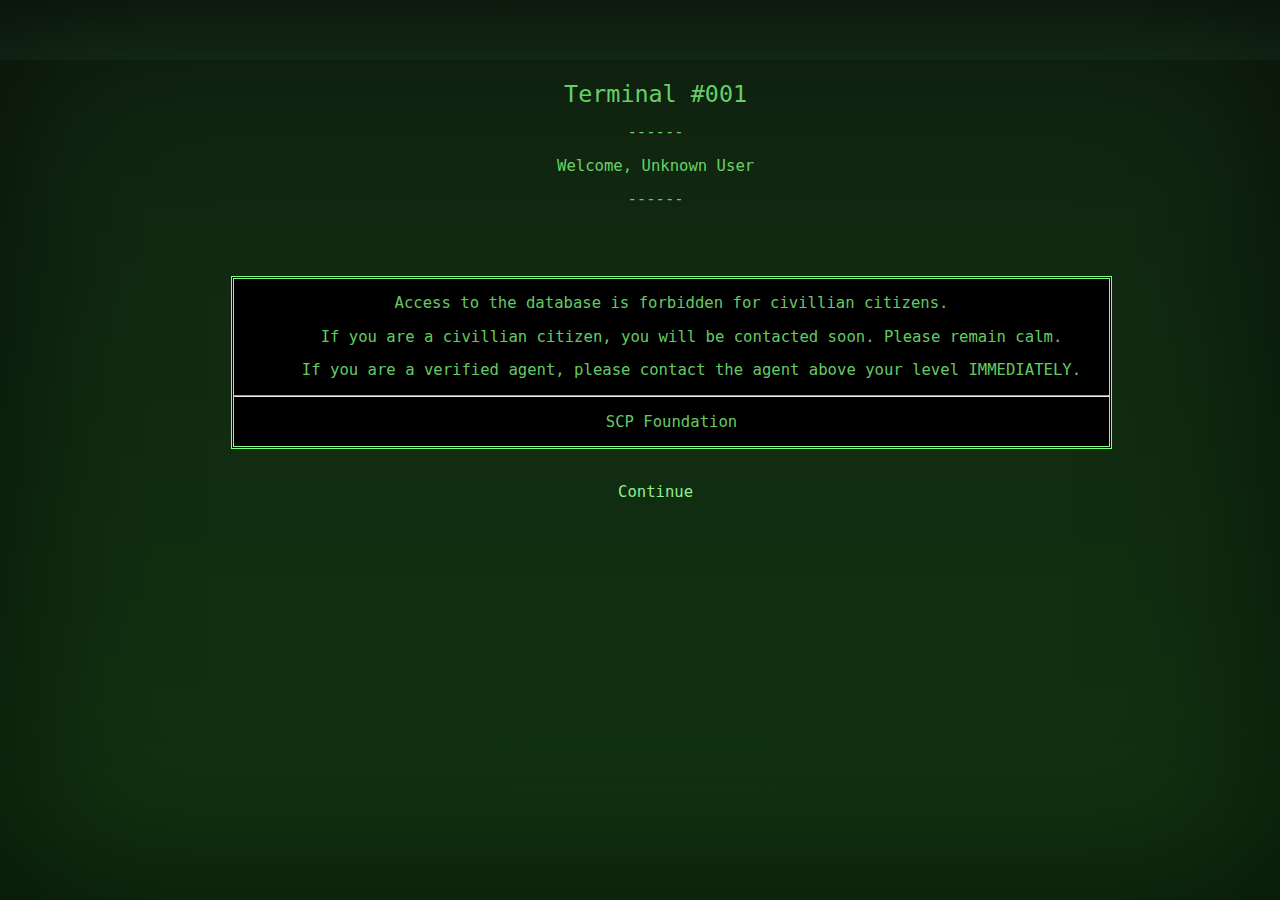
==== index.html @ b84aab49 "Stuff" ====
<!DOCTYPE html>
<html lang="en">
<head>
    <meta charset="UTF-8">
    <meta name="viewport" content="width=device-width, initial-scale=1.0">
    <title>Loading Screen with Terminal</title>
    <link rel="stylesheet" href="styles.css">
</head>
<body>
    <!-- Loading Screen -->
    <div id="loading-screen" class="terminal">
        <div class="scanline"></div>
        <div class="text">
            <div class="dots">
                <div class="dot"></div>
                <div class="dot"></div>
                <div class="dot"></div>
            </div>
        </div>
    </div>

    <!-- Main Content -->
    <div id="main-content" class="terminal" style="display:none;">
        <div class="scanline"></div>
        <div class="text">
            <p><span style="font-size: 150%;">Terminal #001</span></p>
            <p>------</p>
            <p>Welcome, Unknown User</p>
            <p>------</p>
            <br>
            <br>
            <blockquote>
            	<div class="container">
                    <p>Access to the database is forbidden for civillian citizens.</p>
                    <ul>
                        <p>If you are a civillian citizen, you will be contacted soon. Please remain calm.</p></li>
                        <p>If you are a verified agent, please contact the agent above your level IMMEDIATELY.</p></li>
                    </ul>
                    <hr>
                    <p class="footer">SCP Foundation</p>
                </div>
            </blockquote>
            <br><a href="mainpage.html" target="_blank">Continue</a>
        </div>
    </div>

    <script src="script.js"></script>
</body>
</html>
---- styles.css ----
/* Terminal styling for full-page coverage without borders */
div.terminal {
    border: 0; /* Remove borders */
    border-radius: 0; /* Remove border radius */
    background-color: #131;
    background-image: radial-gradient(ellipse 1000% 100% at 50% 90%, transparent, #121);
    background-position: center;
    display: block;
    box-shadow: inset 0 0 10em 1em rgba(0,0,0,0.5); /* Keeps the shadow for depth */
    overflow: hidden;
    position: fixed; /* Ensure it covers the whole viewport */
    top: 0;
    left: 0;
    width: 100vw;
    height: 100vh;
    z-index: 9999; /* Ensure it's above other content */
}

/* Scanline styling for animation */
div.scanline {
    width: 100%;
    height: 60px;
    position: absolute; /* Position correctly within the terminal */
    top: 0;
    pointer-events: none;
    -webkit-animation: scan 12s linear 0s infinite;
    animation: scan 12s linear 0s infinite;
    background: linear-gradient(to bottom, rgba(56, 112, 82,0), rgba(56, 112, 82,0.1)) !important;
}

div.terminal blockquote {
    background-color: black;
    border: double 3px #80FF80;
    width: 875px;
    margin-right: 25%;
    margin-left: 16%;
    display: block;
}

/* Text styling inside the terminal */
div.text {
    color: rgba(128,255,128,0.8);
    padding-left: 2em;
    padding-top: 5%; /* Adjust for better positioning */
    font-family: monospace;
    font-size: 1.2em;
    text-align: center;
    position: relative; /* Ensure relative positioning for proper alignment */
}

/* Keyframes for scanline animation */
@-webkit-keyframes scan {
    from { transform: translateY(-10%); }
    to { transform: translateY(5000%); }
}

@keyframes scan {
    from { transform: translateY(-10%); }
    to { transform: translateY(5000%); }
}

/* Styling for links inside the terminal */
div.text a {
    color: #90EE90;
    text-decoration: none;
    background: transparent;
}

div.text a:hover {
    color: #131;
    text-decoration: underline;
    background-color: #80FF80;
    padding: 1px;
}

div.text a:hover::before {
    content: "> ";
}

/* Styles for loading dots */
.dots {
    display: flex;
    justify-content: center;
    align-items: center;
    height: 100vh; /* Use full viewport height */
    width: 100vw;  /* Use full viewport width */
    position: absolute; /* Position absolutely to center in parent */
    top: 0;
    left: 0;
}

.dot {
    width: 15px;
    height: 15px;
    margin: 0 5px;
    border-radius: 50%;
    background: #80FF80;
    animation: bounce 1.5s infinite ease-in-out;
}

.dot:nth-child(2) {
    animation-delay: 0.3s;
}

.dot:nth-child(3) {
    animation-delay: 0.6s;
}

@keyframes bounce {
    0%, 100% {
        transform: translateY(0);
    }
    50% {
        transform: translateY(-20px);
    }
}
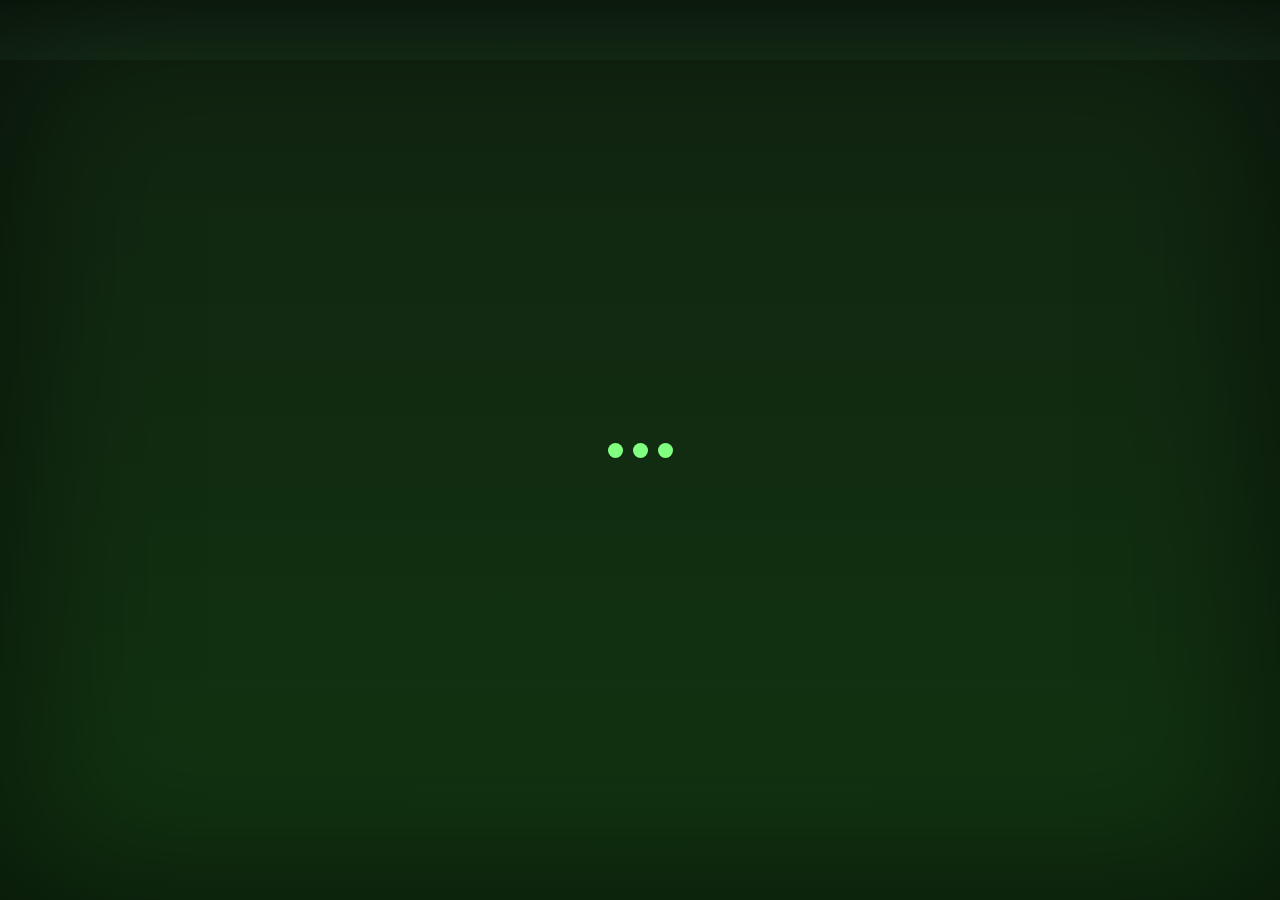
==== commit ec91ee80: "Everything part 2" ====
--- a/index.html
+++ b/index.html
@@ -3,11 +3,11 @@
 <head>
     <meta charset="UTF-8">
     <meta name="viewport" content="width=device-width, initial-scale=1.0">
-    <title>Loading Screen with Terminal</title>
+    <title>Unknown Terminal</title>
     <link rel="stylesheet" href="styles.css">
 </head>
-<body>
-    <!-- Loading Screen -->
+<body>   
+
     <div id="loading-screen" class="terminal">
         <div class="scanline"></div>
         <div class="text">
@@ -19,7 +19,6 @@
         </div>
     </div>
 
-    <!-- Main Content -->
     <div id="main-content" class="terminal" style="display:none;">
         <div class="scanline"></div>
         <div class="text">
@@ -30,20 +29,20 @@
             <br>
             <br>
             <blockquote>
-            	<div class="container">
+                <div class="container">
                     <p>Access to the database is forbidden for civillian citizens.</p>
                     <ul>
-                        <p>If you are a civillian citizen, you will be contacted soon. Please remain calm.</p></li>
-                        <p>If you are a verified agent, please contact the agent above your level IMMEDIATELY.</p></li>
+                        <li><p>If you are a civillian citizen, you will be contacted soon. Please remain calm.</p></li>
+                        <li><p>If you are a verified agent, please contact the agent above your level IMMEDIATELY.</p></li>
                     </ul>
                     <hr>
                     <p class="footer">SCP Foundation</p>
                 </div>
             </blockquote>
-            <br><a href="mainpage.html" target="_blank">Continue</a>
+            <br><a href="mainpage.html" target="_self">Continue</a>
         </div>
     </div>
 
-    <script src="script.js"></script>
+    <script src="loading.js"></script>
 </body>
 </html>
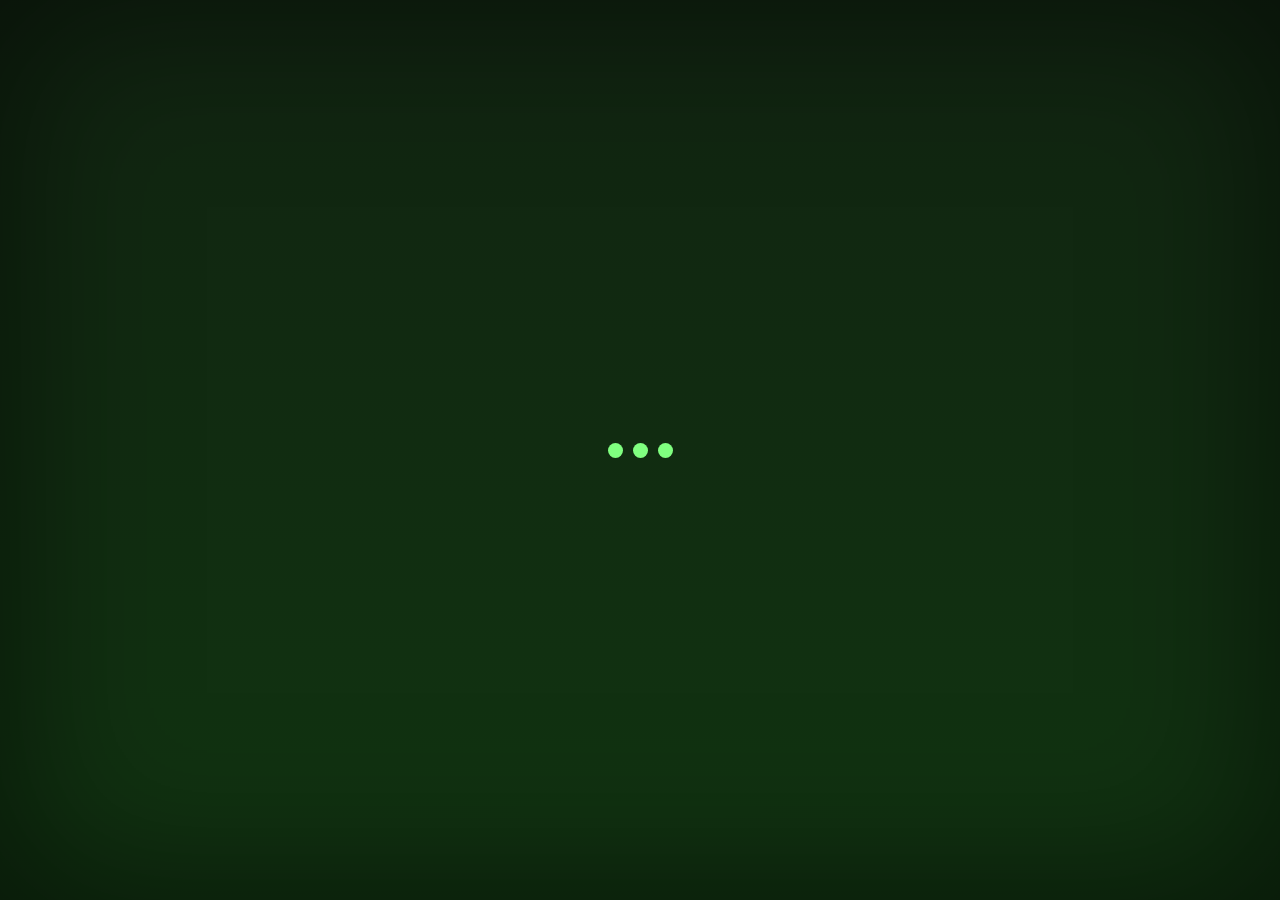
==== commit 035a942a: "Milestone 5" ====
--- a/index.html
+++ b/index.html
@@ -39,10 +39,10 @@
                     <p class="footer">SCP Foundation</p>
                 </div>
             </blockquote>
-            <br><a href="mainpage.html" target="_self">Continue</a>
+            <br><a href="login.html" target="_self">Continue</a>
         </div>
     </div>
 
-    <script src="loading.js"></script>
+    <script src="script.js"></script>
 </body>
 </html>
--- a/styles.css
+++ b/styles.css
@@ -2,11 +2,11 @@
 div.terminal {
     border: 0; /* Remove borders */
     border-radius: 0; /* Remove border radius */
-    background-color: #131;
-    background-image: radial-gradient(ellipse 1000% 100% at 50% 90%, transparent, #121);
+    background-color: var(--background-color, #131); /* Default background */
+    background-image: var(--background-gradient); /* Use a variable for the gradient */
     background-position: center;
     display: block;
-    box-shadow: inset 0 0 10em 1em rgba(0,0,0,0.5); /* Keeps the shadow for depth */
+    box-shadow: inset 0 0 10em 1em rgba(0, 0, 0, 0.5); /* Keeps the shadow for depth */
     overflow: hidden;
     position: fixed; /* Ensure it covers the whole viewport */
     top: 0;
@@ -14,6 +14,11 @@
     width: 100vw;
     height: 100vh;
     z-index: 9999; /* Ensure it's above other content */
+}
+
+.container {
+    margin-left: 15px;
+    margin-right: 15px;
 }
 
 /* Scanline styling for animation */
@@ -25,12 +30,12 @@
     pointer-events: none;
     -webkit-animation: scan 12s linear 0s infinite;
     animation: scan 12s linear 0s infinite;
-    background: linear-gradient(to bottom, rgba(56, 112, 82,0), rgba(56, 112, 82,0.1)) !important;
+    background: var(--scanline-gradient) !important; /* Use a variable for the gradient */
 }
 
 div.terminal blockquote {
     background-color: black;
-    border: double 3px #80FF80;
+    border: double 3px var(--main-color, #80FF80); /* Default main color */
     width: 875px;
     margin-right: 25%;
     margin-left: 16%;
@@ -39,7 +44,7 @@
 
 /* Text styling inside the terminal */
 div.text {
-    color: rgba(128,255,128,0.8);
+    color: var(--main-color, rgba(128, 255, 128, 0.8)); /* Default text color */
     padding-left: 2em;
     padding-top: 5%; /* Adjust for better positioning */
     font-family: monospace;
@@ -61,15 +66,15 @@
 
 /* Styling for links inside the terminal */
 div.text a {
-    color: #90EE90;
+    color: var(--main-color, #90EE90);
     text-decoration: none;
     background: transparent;
 }
 
 div.text a:hover {
-    color: #131;
+    color: var(--hover-text-color); /* Use a variable for hover text color */
     text-decoration: underline;
-    background-color: #80FF80;
+    background-color: var(--hover-background-color); /* Use a variable for hover background color */
     padding: 1px;
 }
 
@@ -113,4 +118,139 @@
     50% {
         transform: translateY(-20px);
     }
-}+}
+
+.login-section {
+    text-align: center;
+    color: rgba(128, 255, 128, 0.8);
+}
+
+input {
+    background-color: transparent;
+    border: 1px solid var(--main-color, #80FF80);
+    color: var(--main-color, #80FF80);
+    padding: 10px;
+    width: 200px; /* Width of input fields */
+}
+
+button {
+    background-color: var(--main-color, #80FF80);
+    border: none;
+    color: #131;
+    padding: 10px 20px;
+    font-size: 1em;
+    cursor: pointer;
+}
+
+button:hover {
+    background-color: #90EE90;
+}
+
+.settings {
+    position: absolute; /* Position it in the top-right corner */
+    top: 10px;
+    right: 10px;
+    z-index: 10000; /* Ensure it is above other elements */
+}
+
+.dropdown {
+    position: absolute; /* Position below the gear icon */
+    top: 30px; /* Adjust according to your design */
+    right: 0; /* Align with the right side */
+    background-color: rgba(0, 0, 0, 0.8); /* Dark transparent background */
+    border-radius: 5px;
+    padding: 10px;
+    box-shadow: 0 0 10px rgba(0,0,0,0.5);
+    width: 200px; /* Set the width as desired */
+}
+
+.dropdown ul {
+    list-style: none;
+    padding: 0;
+    margin: 0;
+}
+
+.dropdown li {
+    color: #80FF80; /* Same color as the text */
+    padding: 5px 10px;
+    cursor: pointer;
+}
+
+.dropdown li:hover {
+    background-color: rgba(128, 255, 128, 0.2); /* Hover effect */
+}
+
+.theme-modal {
+    position: fixed;
+    top: 0;
+    left: 0;
+    width: 100vw;
+    height: 100vh;
+    background-color: rgba(0, 0, 0, 0.8); /* Dark transparent background */
+    backdrop-filter: blur(5px); /* Blurring effect */
+    display: flex;
+    justify-content: center;
+    align-items: center;
+    z-index: 10000; /* Ensure it's above other content */
+}
+
+.theme-content {
+    background-color: black; /* Match terminal's background */
+    border-radius: 10px;
+    padding: 20px;
+    box-shadow: 0 0 20px rgba(0, 0, 0, 0.5);
+    color: var(--main-color); /* Match terminal text color */
+    text-align: center;
+    width: 300px; /* Adjust as needed */
+    margin-left: 40%;
+    margin-right: 50%;
+    margin-top: 5%
+}
+
+.theme-option {
+    margin: 10px 0;
+    cursor: pointer;
+    padding: 10px;
+    border: 1px solid #444; /* Border for options */
+    border-radius: 5px;
+    transition: background-color 0.3s;
+}
+
+.theme-option:hover {
+    background-color: rgba(128, 255, 128, 0.2); /* Highlight on hover */
+}
+
+
+/* Theme definitions */
+:root {
+    --main-color: #80FF80; /* Default theme color */
+    --background-color: #131; /* Default background color */
+    --hover-text-color: #131; /* Default hover text color */
+    --hover-background-color: #80FF80; /* Default hover background color */
+    --background-gradient: radial-gradient(ellipse 1000% 100% at 50% 90%, transparent, #121); /* Default gradient */
+}
+
+.theme-default {
+    --main-color: #80FF80; /* Green for default */
+    --background-color: #131; /* Dark green */
+}
+
+.theme-night {
+    --main-color: #FFD700; /* Gold for night */
+    --background-color: #000; /* Black */
+}
+
+.theme-ice {
+    --main-color: #ADD8E6; /* Light blue for ice */
+    --background-color: #222; /* Dark background */
+}
+
+.theme-demon {
+    --main-color: #FF4500; /* Red for demon */
+    --background-color: #2A0A0A; /* Dark red */
+}
+
+.theme-galaxy {
+    --main-color: #DA70D6; /* Purple for galaxy */
+    --background-color: #000; /* Black */
+}
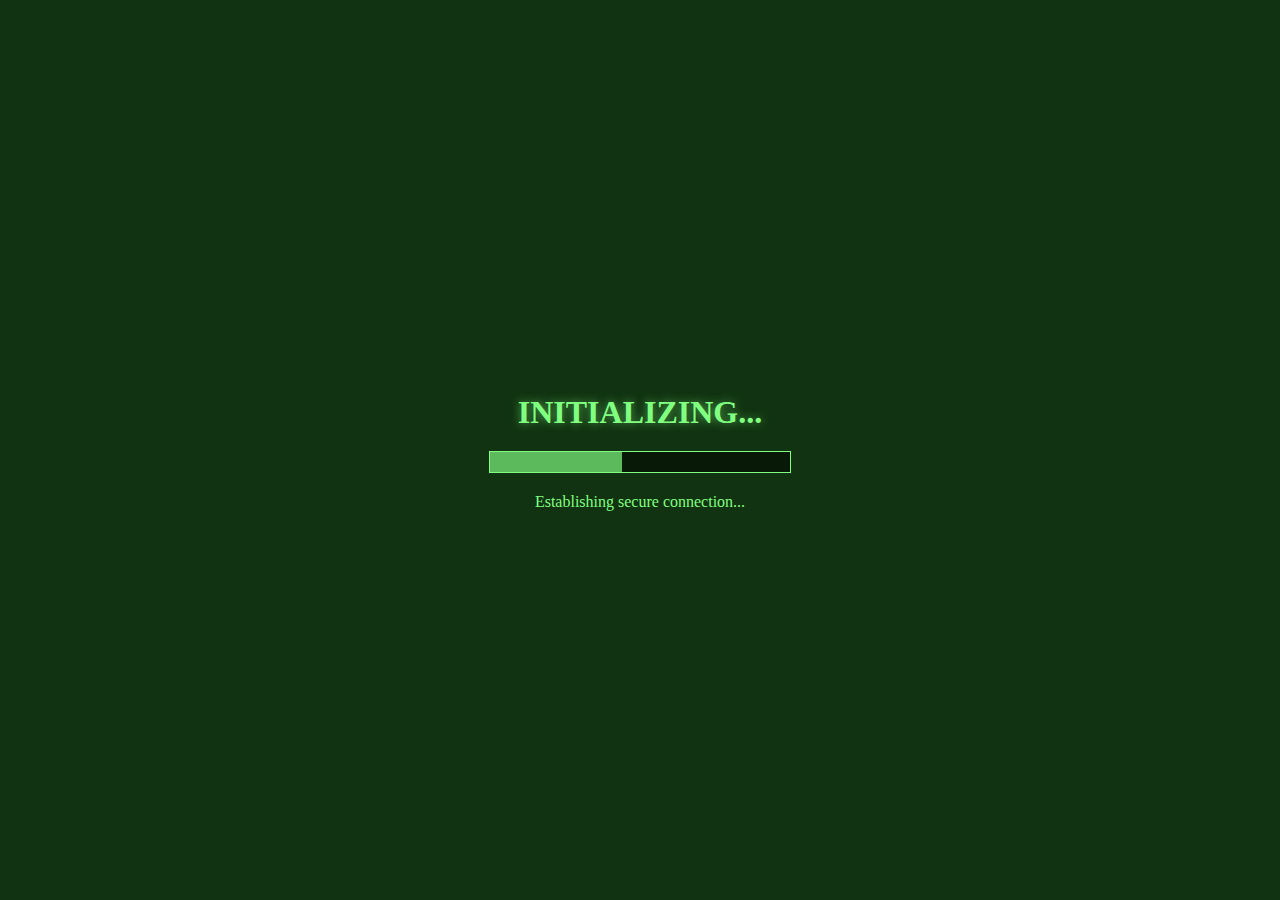
==== commit 136c379c: "Updated" ====
--- a/index.html
+++ b/index.html
@@ -3,46 +3,102 @@
 <head>
     <meta charset="UTF-8">
     <meta name="viewport" content="width=device-width, initial-scale=1.0">
-    <title>Unknown Terminal</title>
-    <link rel="stylesheet" href="styles.css">
+    <title>SCP Foundation Secure Access Portal</title>
+    <link rel="stylesheet" href="assets/css/styles.css">
+    <link rel="icon" type="image/x-icon" href="assets/images/favicon.ico">
 </head>
-<body>   
-
-    <div id="loading-screen" class="terminal">
-        <div class="scanline"></div>
-        <div class="text">
-            <div class="dots">
-                <div class="dot"></div>
-                <div class="dot"></div>
-                <div class="dot"></div>
+<body>
+    <!-- Loading Screen -->
+    <div id="loading-screen">
+        <div class="loading-content">
+            <h1>INITIALIZING...</h1>
+            <div class="progress-bar">
+                <div class="progress"></div>
             </div>
+            <p id="loading-text">Establishing secure connection...</p>
         </div>
     </div>
 
-    <div id="main-content" class="terminal" style="display:none;">
-        <div class="scanline"></div>
+    <!-- Main Content -->
+    <div class="terminal" id="terminal">
+        <div class="scanlines"></div>
         <div class="text">
-            <p><span style="font-size: 150%;">Terminal #001</span></p>
-            <p>------</p>
-            <p>Welcome, Unknown User</p>
-            <p>------</p>
-            <br>
-            <br>
+            <terminal-typer id="welcome-text" text="SCP Foundation Secure Access Portal" speed="80" cursor="false" html-mode="true" style="font-size: 180%; text-align: center; display: block;"></terminal-typer>
+            
+            <terminal-typer id="welcome-subtext" text="------ Welcome, Unknown User ------" speed="50" delay="800" cursor="false" html-mode="true" style="text-align: center; display: block; font-size: 110%;"></terminal-typer>
+            
             <blockquote>
-                <div class="container">
-                    <p>Access to the database is forbidden for civillian citizens.</p>
-                    <ul>
-                        <li><p>If you are a civillian citizen, you will be contacted soon. Please remain calm.</p></li>
-                        <li><p>If you are a verified agent, please contact the agent above your level IMMEDIATELY.</p></li>
-                    </ul>
-                    <hr>
-                    <p class="footer">SCP Foundation</p>
-                </div>
+                <terminal-typer id="notice-text" delay="1500" speed="10" cursor="false" html-mode="true" text="<div class='container'>NOTICE: This terminal provides access to classified Foundation information. Unauthorized access is forbidden. All activities are monitored and recorded. Attempting to access information beyond your clearance level will result in immediate termination of employment and possible amnestic treatment.</div>"></terminal-typer>
             </blockquote>
-            <br><a href="login.html" target="_self">Continue</a>
+            
+            <terminal-typer id="access-text" delay="3000" speed="25" cursor="false" html-mode="true" text="<p>To proceed, you must authenticate your identity.</p><p>All personnel must have valid credentials to access Foundation systems.</p><p>Please be prepared to provide your assigned identification code and security clearance.</p>"></terminal-typer>
+            
+            <terminal-typer id="continue-text" delay="5000" speed="25" cursor="true" html-mode="true" text="<a href='templates/pages/login.html'>Continue to Authentication</a>"></terminal-typer>
         </div>
     </div>
 
-    <script src="script.js"></script>
+    <!-- Scripts -->
+    <script src="components/terminal-typer.js"></script>
+    <script>
+        // Handle loading screen
+        document.addEventListener('DOMContentLoaded', function() {
+            const loadingScreen = document.getElementById('loading-screen');
+            const progress = document.querySelector('.progress');
+            const loadingText = document.getElementById('loading-text');
+            const terminal = document.getElementById('terminal');
+            const progressMessages = [
+                "Establishing secure connection...",
+                "Verifying system integrity...",
+                "Loading security protocols...",
+                "Initializing containment systems..."
+            ];
+            
+            let width = 0;
+            let messageIndex = 0;
+            
+            // Hide terminal initially
+            terminal.style.opacity = '0';
+            
+            // Progress bar animation
+            const interval = setInterval(function() {
+                if (width >= 100) {
+                    clearInterval(interval);
+                    setTimeout(function() {
+                        loadingScreen.style.opacity = '0';
+                        terminal.style.opacity = '1';
+                        setTimeout(function() {
+                            loadingScreen.style.display = 'none';
+                        }, 500);
+                    }, 500);
+                } else {
+                    width += 2;
+                    progress.style.width = width + '%';
+                    
+                    // Update loading message at intervals
+                    if (width % 25 === 0 && messageIndex < progressMessages.length) {
+                        loadingText.textContent = progressMessages[messageIndex];
+                        messageIndex++;
+                    }
+                }
+            }, 30);
+            
+            // Allow skipping animations with escape key
+            document.addEventListener('keydown', function(e) {
+                if (e.key === 'Escape') {
+                    // Complete all typing animations
+                    document.querySelectorAll('terminal-typer').forEach(typer => {
+                        typer.complete();
+                    });
+                    
+                    // If loading screen is still visible, skip it
+                    if (loadingScreen.style.display !== 'none') {
+                        clearInterval(interval);
+                        loadingScreen.style.display = 'none';
+                        terminal.style.opacity = '1';
+                    }
+                }
+            });
+        });
+    </script>
 </body>
-</html>
+</html>--- a/assets/css/styles.css
+++ b/assets/css/styles.css
@@ -0,0 +1,603 @@
+/* Terminal styling for full-page coverage without borders */
+div.terminal {
+    border: 0; /* Remove borders */
+    border-radius: 0; /* Remove border radius */
+    background-color: var(--background-color, #131); /* Default background */
+    background-image: var(--background-gradient); /* Use a variable for the gradient */
+    background-position: center;
+    display: block;
+    box-shadow: inset 0 0 10em 1em rgba(0, 0, 0, 0.5); /* Keeps the shadow for depth */
+    overflow-y: auto;
+    overflow-x: hidden;
+    position: fixed; /* Ensure it covers the whole viewport */
+    top: 0;
+    left: 0;
+    width: 100vw;
+    height: 100vh;
+    z-index: 9999; /* Ensure it's above other content */
+    font-size: 16px;
+    /* Hide scrollbars while allowing scrolling */
+    scrollbar-width: none; /* Firefox */
+    -ms-overflow-style: none; /* IE and Edge */
+}
+
+/* Hide scrollbar for Chrome, Safari and Opera */
+div.terminal::-webkit-scrollbar {
+    display: none;
+}
+
+.container {
+    margin-left: 15px;
+    margin-right: 15px;
+}
+
+/* Scanline styling for animation */
+div.scanlines {
+    width: 100%;
+    height: 100%;
+    position: absolute; /* Position correctly within the terminal */
+    top: 0;
+    left: 0;
+    pointer-events: none;
+    background: linear-gradient(
+        to bottom,
+        rgba(18, 16, 16, 0) 50%,
+        rgba(0, 0, 0, 0.1) 50%
+    );
+    background-size: 100% 4px;
+    z-index: 1;
+    opacity: 0.3;
+}
+
+div.terminal blockquote {
+    background-color: rgba(0, 0, 0, 0.5);
+    border: double 3px var(--main-color, #80FF80); /* Default main color */
+    width: 80%;
+    max-width: 875px;
+    margin: 40px auto; /* Increase top/bottom margin to 40px */
+    padding: 20px; /* Increase padding */
+    box-shadow: 0 0 10px var(--main-color, #80FF80, 0.3);
+    display: block;
+}
+
+/* Text styling inside the terminal */
+div.text {
+    color: var(--main-color, rgba(128, 255, 128, 0.8)); /* Default text color */
+    padding: 0;
+    font-family: monospace;
+    font-size: 1.2em;
+    text-align: center;
+    position: absolute; /* Change to absolute for vertical centering */
+    z-index: 2;
+    max-width: 1200px;
+    width: 100%;
+    top: 50%; /* Position at 50% from the top */
+    left: 50%; /* Position at 50% from the left */
+    transform: translate(-50%, -50%); /* Center both horizontally and vertically */
+}
+
+/* Keyframes for subtle text glow */
+@keyframes textPulse {
+    0% { text-shadow: 0 0 4px rgba(128, 255, 128, 0.3); }
+    50% { text-shadow: 0 0 8px rgba(128, 255, 128, 0.5); }
+    100% { text-shadow: 0 0 4px rgba(128, 255, 128, 0.3); }
+}
+
+/* Apply subtle text animation to terminal content */
+div.text terminal-typer {
+    animation: textPulse 3s infinite ease-in-out;
+}
+
+/* Space between paragraphs and sections */
+terminal-typer p {
+    margin-bottom: 15px; /* Increase space between paragraphs */
+}
+
+#access-text {
+    margin-top: 40px; /* Add space above access text */
+    margin-bottom: 40px; /* Add space below access text */
+}
+
+#continue-text {
+    margin-top: 40px; /* Add space above continue button */
+}
+
+/* Adjust button */
+div.text a {
+    margin-top: 30px; /* Increase space above button */
+    padding: 10px 25px; /* Make button slightly larger */
+}
+
+/* Styling for links inside the terminal */
+div.text a {
+    color: var(--main-color, #90EE90);
+    text-decoration: none;
+    display: inline-block;
+    padding: 8px 20px;
+    border: 1px solid var(--main-color, #80FF80);
+    margin-top: 20px;
+    box-shadow: 0 0 5px rgba(128, 255, 128, 0.3);
+    transition: all 0.3s ease;
+}
+
+div.text a:hover {
+    color: var(--hover-text-color, #131); /* Use a variable for hover text color */
+    text-decoration: none;
+    background-color: var(--hover-background-color, #80FF80); /* Use a variable for hover background color */
+    cursor: pointer;
+    transform: translateY(-2px);
+    box-shadow: 0 0 15px rgba(128, 255, 128, 0.6);
+}
+
+div.text a:hover::before {
+    content: "> ";
+}
+
+/* Loading Screen Enhancements */
+#loading-screen {
+    position: fixed;
+    top: 0;
+    left: 0;
+    width: 100%;
+    height: 100%;
+    background-color: var(--background-color, #131);
+    display: flex;
+    justify-content: center;
+    align-items: center;
+    z-index: 10000;
+    transition: opacity 0.5s ease;
+}
+
+.loading-content {
+    text-align: center;
+    color: var(--main-color, #80FF80);
+    animation: fadeIn 0.5s ease-in;
+}
+
+@keyframes fadeIn {
+    from { opacity: 0; }
+    to { opacity: 1; }
+}
+
+.loading-content h1 {
+    margin-bottom: 20px;
+    font-size: 2rem;
+    text-shadow: 0 0 10px rgba(128, 255, 128, 0.6);
+    animation: textPulse 2s infinite ease-in-out;
+}
+
+.progress-bar {
+    width: 300px;
+    height: 20px;
+    background-color: rgba(0, 0, 0, 0.5);
+    border: 1px solid var(--main-color, #80FF80);
+    margin: 0 auto 20px;
+    position: relative;
+    overflow: hidden;
+}
+
+.progress {
+    height: 100%;
+    width: 0;
+    background-color: var(--main-color, #80FF80);
+    opacity: 0.7;
+    transition: width 0.1s ease;
+    position: relative;
+}
+
+.progress::after {
+    content: '';
+    position: absolute;
+    top: 0;
+    left: 0;
+    width: 100%;
+    height: 100%;
+    background: linear-gradient(
+        90deg,
+        rgba(128, 255, 128, 0) 0%,
+        rgba(128, 255, 128, 0.5) 50%,
+        rgba(128, 255, 128, 0) 100%
+    );
+    animation: progressGlow 2s infinite linear;
+}
+
+@keyframes progressGlow {
+    0% { transform: translateX(-100%); }
+    100% { transform: translateX(100%); }
+}
+
+/* Fix for terminal typer component */
+terminal-typer {
+    display: block;
+    width: 100%;
+    max-width: 100%;
+    font-family: monospace;
+    color: var(--main-color, rgba(128, 255, 128, 0.8));
+    margin: 0;
+    padding: 0;
+}
+
+/* Welcome Text Enhancements */
+#welcome-text {
+    margin-bottom: 25px; /* Increase bottom margin */
+}
+
+#welcome-subtext {
+    margin-bottom: 40px; /* Increase bottom margin */
+}
+
+/* Responsive design adjustments */
+@media (max-width: 1024px) {
+    div.terminal blockquote {
+        width: 90%;
+    }
+    
+    div.text {
+        padding: 30px 15px;
+        font-size: 1.1em;
+    }
+}
+
+@media (max-width: 768px) {
+    div.text {
+        padding: 20px 10px;
+        font-size: 1em;
+    }
+    
+    div.terminal blockquote {
+        width: 95%;
+        padding: 10px;
+    }
+}
+
+@media (max-height: 800px) {
+    /* Adjust for smaller screens */
+    div.text {
+        top: 0;
+        transform: translateX(-50%);
+        height: 100%;
+        overflow-y: auto;
+        display: flex;
+        flex-direction: column;
+        justify-content: center;
+    }
+    
+    div.terminal blockquote {
+        margin: 30px auto;
+    }
+}
+
+.login-section {
+    text-align: center;
+    color: var(--main-color, rgba(128, 255, 128, 0.8));
+}
+
+input {
+    background-color: transparent;
+    border: 1px solid var(--main-color, #80FF80);
+    color: var(--main-color, #80FF80);
+    padding: 10px;
+    width: 200px; /* Width of input fields */
+    font-family: monospace;
+}
+
+button {
+    background-color: var(--main-color, #80FF80);
+    border: none;
+    color: var(--background-color, #131);
+    padding: 10px 20px;
+    font-size: 1em;
+    cursor: pointer;
+    transition: all 0.3s ease;
+    font-family: monospace;
+}
+
+button:hover {
+    background-color: var(--hover-background-color, #90EE90);
+    transform: translateY(-2px);
+    box-shadow: 0 4px 8px rgba(0, 0, 0, 0.2);
+}
+
+.settings {
+    position: absolute; /* Position it in the top-right corner */
+    top: 10px;
+    right: 10px;
+    z-index: 10000; /* Ensure it is above other elements */
+}
+
+.dropdown {
+    position: absolute; /* Position below the gear icon */
+    top: 30px; /* Adjust according to your design */
+    right: 0; /* Align with the right side */
+    background-color: rgba(0, 0, 0, 0.8); /* Dark transparent background */
+    border-radius: 5px;
+    padding: 10px;
+    box-shadow: 0 0 10px rgba(0,0,0,0.5);
+    width: 200px; /* Set the width as desired */
+}
+
+.dropdown ul {
+    list-style: none;
+    padding: 0;
+    margin: 0;
+}
+
+.dropdown li {
+    color: var(--main-color, #80FF80); /* Same color as the text */
+    padding: 5px 10px;
+    cursor: pointer;
+}
+
+.dropdown a {
+    cursor: pointer;
+    color: var(--main-color, #80FF80); /* Same color as the text */
+    text-decoration: none;
+}
+
+.dropdown li:hover {
+    background-color: rgba(128, 255, 128, 0.2); /* Hover effect */
+}
+
+.theme-modal {
+    position: fixed;
+    top: 0;
+    left: 0;
+    width: 100vw;
+    height: 100vh;
+    background-color: rgba(0, 0, 0, 0.8); /* Dark transparent background */
+    backdrop-filter: blur(5px); /* Blurring effect */
+    display: flex;
+    justify-content: center;
+    align-items: center;
+    z-index: 10000; /* Ensure it's above other content */
+}
+
+.theme-content {
+    background-color: black; /* Match terminal's background */
+    border-radius: 10px;
+    padding: 20px;
+    box-shadow: 0 0 20px rgba(0, 0, 0, 0.5);
+    color: var(--main-color, #80FF80); /* Match terminal text color */
+    text-align: center;
+    width: 300px; /* Adjust as needed */
+    margin-left: 40%;
+    margin-right: 50%;
+    margin-top: 5%
+}
+
+.theme-option {
+    margin: 10px 0;
+    cursor: pointer;
+    padding: 10px;
+    border: 1px solid #444; /* Border for options */
+    border-radius: 5px;
+    transition: background-color 0.3s;
+}
+
+.theme-option:hover {
+    background-color: rgba(128, 255, 128, 0.2); /* Highlight on hover */
+}
+
+/* Theme definitions */
+:root {
+    --main-color: #80FF80; /* Default theme color */
+    --background-color: #131; /* Default background color */
+    --hover-text-color: #131; /* Default hover text color */
+    --hover-background-color: #80FF80; /* Default hover background color */
+    --background-gradient: radial-gradient(ellipse 1000% 100% at 50% 90%, transparent, #121); /* Default gradient */
+    --scanline-gradient: linear-gradient(to bottom, rgba(56, 112, 82,0), rgba(56, 112, 82,0.1));
+}
+
+.blink-text {
+    animation: blink-text 1.5s linear infinite;
+}
+
+@keyframes blink-text {
+    0%, 49% { opacity: 1; }
+    50%, 100% { opacity: 0.3; }
+}
+
+.modal {
+    position: fixed;
+    top: 0;
+    left: 0;
+    width: 100vw;
+    height: 100vh;
+    background-color: rgba(0, 0, 0, 0.85);
+    display: flex;
+    justify-content: center;
+    align-items: center;
+    z-index: 10000;
+}
+
+.modal-content {
+    background-color: var(--background-color, #131);
+    border: double 3px var(--main-color, #80FF80);
+    width: 90%;
+    max-width: 1000px;
+    max-height: 90vh;
+    overflow: auto;
+    position: relative;
+    color: var(--main-color, #80FF80);
+    padding: 20px;
+}
+
+.close-button {
+    position: absolute;
+    top: 10px;
+    right: 15px;
+    font-size: 24px;
+    cursor: pointer;
+    color: var(--main-color, #80FF80);
+}
+
+.close-button:hover {
+    color: red;
+}
+
+.data-table {
+    width: 100%;
+    border-collapse: collapse;
+    margin: 1rem 0;
+    font-family: monospace;
+}
+
+.data-table th, .data-table td {
+    border: 1px solid var(--main-color, #80FF80);
+    padding: 8px 12px;
+    text-align: left;
+}
+
+.data-table th {
+    background-color: rgba(0, 0, 0, 0.4);
+    font-weight: bold;
+}
+
+.data-table tr:hover {
+    background-color: rgba(128, 255, 128, 0.1);
+}
+
+.class-safe {
+    color: #4CAF50;
+}
+
+.class-euclid {
+    color: #FFC107;
+}
+
+.class-keter {
+    color: #F44336;
+}
+
+.class-thaumiel {
+    color: #2196F3;
+}
+
+.class-apollyon {
+    color: #9C27B0;
+}
+
+.status-active {
+    color: #4CAF50;
+}
+
+.status-inactive {
+    color: #F44336;
+}
+
+.view-button {
+    background-color: transparent;
+    border: 1px solid var(--main-color, #80FF80);
+    color: var(--main-color, #80FF80);
+    padding: 5px 10px;
+    cursor: pointer;
+    transition: all 0.3s;
+}
+
+.view-button:hover {
+    background-color: var(--main-color, #80FF80);
+    color: var(--background-color, #131);
+}
+
+.active-nav {
+    font-weight: bold;
+    text-decoration: underline;
+}
+
+.error {
+    color: #F44336;
+}
+
+.info {
+    color: #2196F3;
+}
+
+.warning {
+    color: #FFC107;
+}
+
+.success {
+    color: #4CAF50;
+}
+
+@media (max-width: 480px) {
+    div.text {
+        padding-top: 20%;
+        font-size: 0.8em;
+    }
+    
+    .dot {
+        width: 10px;
+        height: 10px;
+    }
+}
+
+@keyframes fade-in {
+    from { opacity: 0; }
+    to { opacity: 1; }
+}
+
+@keyframes slide-in {
+    from { transform: translateY(20px); opacity: 0; }
+    to { transform: translateY(0); opacity: 1; }
+}
+
+@keyframes glitch {
+    0% { transform: translate(0); }
+    20% { transform: translate(-2px, 2px); }
+    40% { transform: translate(-2px, -2px); }
+    60% { transform: translate(2px, 2px); }
+    80% { transform: translate(2px, -2px); }
+    100% { transform: translate(0); }
+}
+
+.fade-in {
+    animation: fade-in 0.5s ease forwards;
+}
+
+.slide-in {
+    animation: slide-in 0.5s ease forwards;
+}
+
+.glitch {
+    animation: glitch 0.3s linear infinite;
+}
+
+.loading-bar {
+    width: 100%;
+    height: 5px;
+    background-color: rgba(128, 255, 128, 0.2);
+    position: relative;
+    margin: 10px 0;
+}
+
+.loading-bar::after {
+    content: '';
+    position: absolute;
+    top: 0;
+    left: 0;
+    height: 100%;
+    width: 0;
+    background-color: var(--main-color, #80FF80);
+    animation: loading 3s linear infinite;
+}
+
+@keyframes loading {
+    0% { width: 0; }
+    100% { width: 100%; }
+}
+
+ul, ol {
+    margin-left: 0;
+    padding-left: 20px;
+    text-align: left;
+}
+
+li {
+    margin-bottom: 5px;
+}
+
+hr {
+    border-color: var(--main-color, #80FF80);
+    opacity: 0.5;
+}